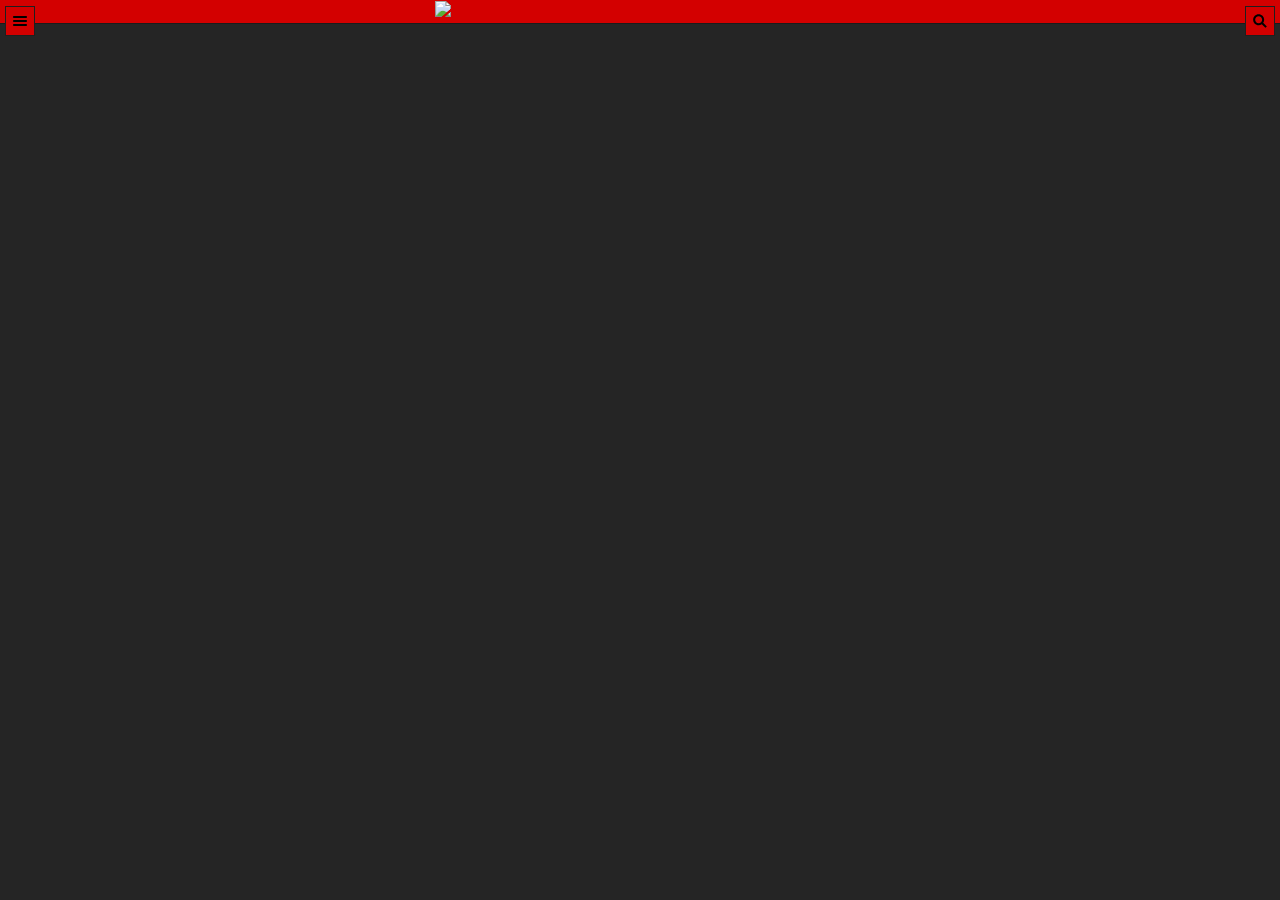
==== FilkomNews/www/index.html @ eb03ccc9 "rename landing to index" ====
<!DOCTYPE html> 
<html>
<head>
  <title>Page Title</title>
  <meta name="viewport" content="width=device-width, initial-scale=1">        
  <link rel="stylesheet" href="css/jquery.mobile-1.4.5.min.css">    
  <link rel="stylesheet" href="css/slider.css">    
  <script src="js/jquery-1.11.1.min.js"></script>    
  <script src="js/jquery.mobile-1.4.5.min.js"></script>
  <script src="js/slider.js"></script>    
  
  <style type="text/css">
  .halaman_awal {
    /*background-color: #252739;*/
    font-family: century gothic;
  }
  </style>

</head>
<body>
  <!-- Start of first page -->
  <div data-role="page" id="page-one" class="halaman_awal ui-page-active" data-theme="b">
    <div data-role="header" data-position="fixed" style="background-color: #d30000;">
      <a href="#mypanel1" class="ui-btn-left ui-btn ui-icon-bars ui-btn-icon-notext ui-alt-icon ui-nodisc-icon" style="background-color: #d30000;"></a>
      <a href="" class="ui-btn-right ui-btn ui-icon-search ui-btn-icon-notext ui-alt-icon ui-nodisc-icon" style="background-color: #d30000;"></a>
      <!-- <h1 style="color: white;">Filkom</h1> -->
      <div style="text-align: center;"><img src="/FilkomNews/FilkomNews/www/filkom2.png" style="max-width: 32%; min-width: 32%;"></div>
    </div><!-- /header -->

    <div role="main" class="ui-content" id="beranda">      
      <!-- <h3 style="text-align: center;"> Headline News</h3> -->
      <!-- <img src="/FilkomNews/FilkomNews/www/awal.png" style="max-width: 100%; min-width: 100%"> -->
      <!-- <div><h3 style="text-align: center;"> Berita</h3></div> -->
      
      <div data-role="page" id="city" class="demo-page" data-dom-cache="true" data-theme="b" data-prev="prevCity" data-next="nextCity" data-url="city">
        <div role="main" class="ui-content">
            <div id="trivia-city" class="trivia ui-content" data-role="popup" data-position-to="window" data-tolerance="50,30,30,30" data-theme="a">
                <a href="#" data-rel="back" class="ui-btn ui-btn-right ui-btn-b ui-btn-icon-notext ui-icon-delete ui-corner-all">Close</a>
                <p>Here some text.</p>

            </div><!-- /popup -->
        </div><!-- /content -->
      </div>     
      
      <!--
      <ul data-role ="listview" data-inset="true" class="ui-nodisc-icon">
        <li>
          <a href="">
            <div>
              <img src="/FilkomNews/FilkomNews/www/pemandangan.jpg" style="max-width: 108%; min-width: 108%">       
            </div>                         
            <h2>Mahasiswi FILKOM Juara 2 Puteri Kampus Jawa Timur 2017</h2>            
            <div class="ui-grid-b">
              <div class="ui-block-a">
                <p class="ui-corner-all ui-shadow" style="background-color: grey; color: white; text-align: center;">14-12-2017</p>
              </div>
              <div class="ui-block-b">
                <p class="ui-corner-all ui-shadow" style="background-color: red; color: white; text-align: center;">10:20</p>
              </div>
              <div class="ui-block-c">
                
              </div>
            </div>

          </a>
        </li>        
      </ul>      
    </div>
    <!-- /content -->
    
    <div data-role="panel" data-position-fixed="true" data-display="overlay" data-theme="b" id="mypanel1">
      <ul data-role="listview">
        <li class="ui-nodisc-icon"><center><a href="#" data-rel="close"><img src="/FilkomNews/FilkomNews/www/filkom.png" style="max-width: 32%; min-width: 32%;"></a></center></li>
        <li><a href="#page-one">Beranda</a></li>
        <li><a href="#page-two">Tentang Kami</a></li>        
      </ul>
    </div><!-- /panel -->
  </div><!-- /page --> 

<script type="text/javascript">
  // $(function(){
    // window.location.hash = 'page-1';
    // $.mobile.initializePage();
    $panjang = 0;
    $iterator = 0;

    $.ajax({
      type: "POST",
      url: "ajax.php",
      dataType:'json'
    }).done(function(data){     
      $panjang = data.length;                     
      for (var i = 0; i < $panjang; i++) {                
        // Menambahkan Tumbnails
        $time_modified = data[i].content_modified.split(" ");
        $("#beranda").append("<ul data-role =\"listview\" data-inset=\"true\" class=\"ui-nodisc-icon ui-listview ui-listview-inset ui-corner-all ui-shadow\"><li class=\"ui-first-child ui-last-child\"><a href=\"#page-"+(i+1)+"\" class=\"ui-btn ui-btn-icon-right ui-icon-carat-r\"><div><img src=\"http://file.filkom.ub.ac.id/fileupload/assets/"+data[i].thumb_img+"\" style=\"max-width: 108%; min-width: 108%\"><h2>"+data[i].post_title+"</h2><div class=\"ui-grid-b\"><div class=\"ui-block-a\"><p class=\"ui-corner-all ui-shadow\" style=\"background-color: grey; color: white; text-align: center;\">"+$time_modified[0]+"</p> </div> <div class=\"ui-block-b\"> <p class=\"ui-corner-all ui-shadow\" style=\"background-color: red; color: white; text-align: center;\">"+$time_modified[1].substring(0,5)+"</p> </div> <div class=\"ui-block-c\"></div></div></div>");
        $("#beranda").append("</a></li></ul>");
        // Menambahkan Halaman
        $("body").append("<div data-role=\"page\" id=\"page-"+(i+1)+"\" data-theme=\"b\" data-url=\"page-"+(i+1)+"\" tabindex=\"0\" class=\"ui-page ui-page-theme-b ui-page-header-fixed\" style=\"padding-top: 44px;\"><div align=\"right\" data-role=\"header\" data-position=\"fixed\" style=\"background-color: #d30000; text-align: left;\" role=\"banner\" class=\"ui-header ui-bar-inherit ui-header-fixed slidedown\"><a href=\"#page-one\" class=\"ui-btn-left ui-alt-icon ui-nodisc-icon ui-btn ui-btn-c ui-icon-carat-l ui-btn-icon-notext ui-corner-all\" style=\"background-color: #d30000; color: white;\" data-role=\"button\" role=\"button\"></a><h2 style=\"color: white;\" class=\"ui-title\" role=\"heading\" aria-level=\"1\">Berita</h2></div><img src=\"http://file.filkom.ub.ac.id/fileupload/assets/"+data[i].thumb_img+"\" style=\"max-width: 100%; min-width: 100%\"><div role=\"main\" class=\"ui-content\"><div><h2>"+data[i].post_title+"</h2></div><div class=\"ui-grid-b\" style=\"margin-top: -8%;\"><div class=\"ui-block-a\"><p class=\"ui-corner-all ui-shadow\" style=\"background-color: grey; color: white; text-align: center;\">"+$time_modified[0]+"</p></div><div class=\"ui-block-b\"><p class=\"ui-corner-all ui-shadow\" style=\"background-color: red; color: white; text-align: center;\">"+$time_modified[1].substring(0,5)+"</p></div></div><div><div><p>"+data[i].post_content+"</p></div><div style=\"margin-top: 7%;\"><hr><p style=\"font-style: italic;\">Bagikan</p><div style=\"margin-top: -2%;\"><a href=\"#\"><img src=\"/FilkomNews/FilkomNews/www/facebook.jpg\" alt=\"Facebook\"></a><a href=\"#\"><img src=\"/FilkomNews/FilkomNews/www/twitter.png\" alt=\"Twitter\"></a><a href=\"#\"><img src=\"/FilkomNews/FilkomNews/www/line.png\" alt=\"Line\"></a></div></div></div>");

      };
    });
</script>
</body>
</html>
---- FilkomNews/www/css/slider.css ----
/* Set the background image sources */
#newyork { background-image: url("/FilkomNews/FilkomNews/www/you tube.png"); }
/*#buenosaires { background-image: url("../_assets/img/buenosaires.jpg"); }
#paris { background-image: url("../_assets/img/paris.jpg"); }
#capetown { background-image: url("../_assets/img/capetown.jpg"); }
#seoul { background-image: url("../_assets/img/seoul.jpg"); }*/
#sydney { background-image: url("/FilkomNews/FilkomNews/www/you tube.png"); }
/* Background settings */
.demo-page {
    background-size: cover;
    background-position: center center;
    background-repeat: no-repeat;
}
/* Transparent footer */
.demo-page .ui-footer {
    background: none;
    border: none;
    bottom: 0;
}
/* The footer won't have a height because there are only two absolute positioned elements in it.
So we position the buttons from the bottom. */
.control.ui-btn-left,
.trivia-btn.ui-btn-right {
    top: auto;
    bottom: 7px;
    margin: 0;
}
/* Custom styling for the trivia source */
small {
    font-size: .75em;
    color: #666;
}
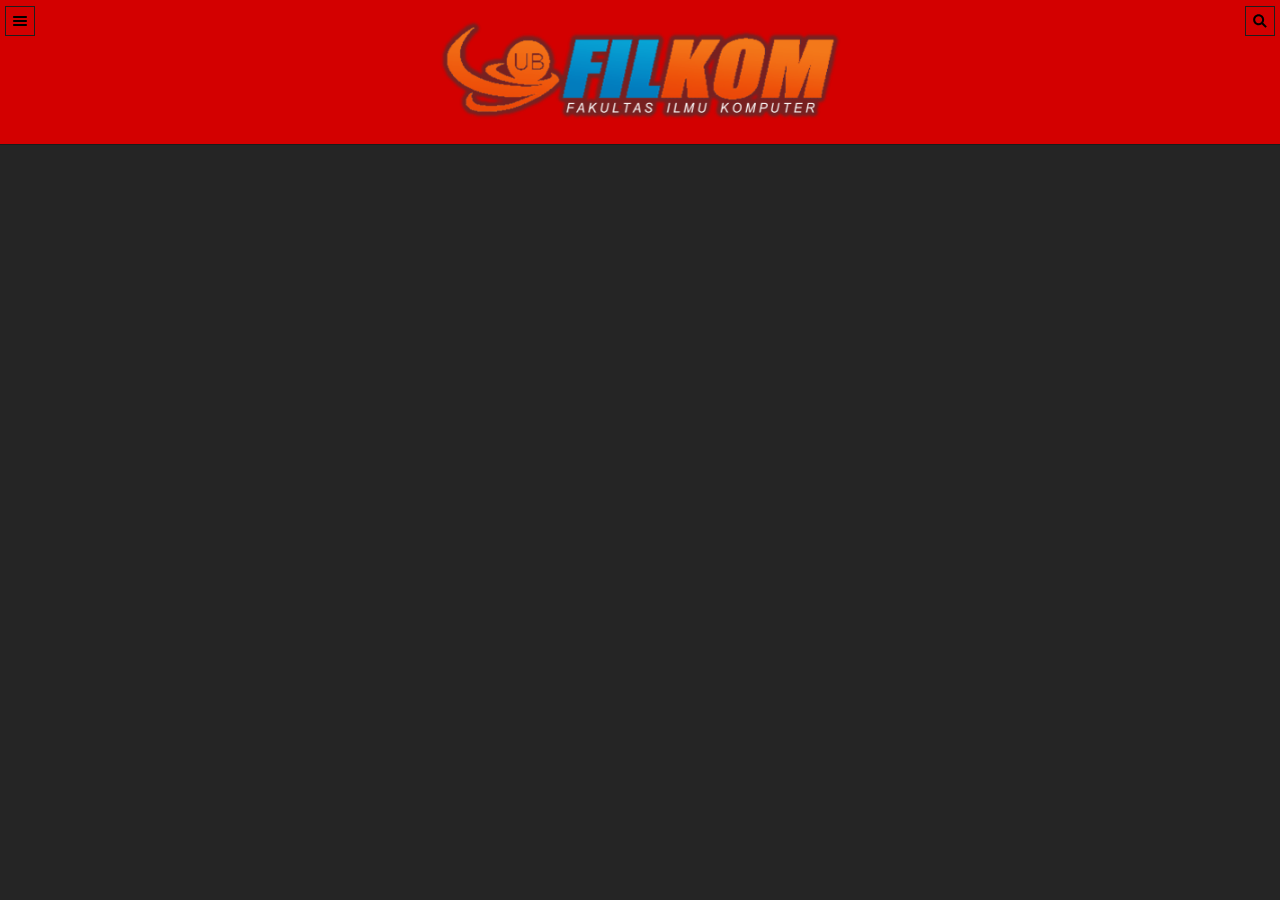
==== commit 860a5437: "from aan" ====
--- a/FilkomNews/www/index.html
+++ b/FilkomNews/www/index.html
@@ -24,12 +24,12 @@
       <a href="#mypanel1" class="ui-btn-left ui-btn ui-icon-bars ui-btn-icon-notext ui-alt-icon ui-nodisc-icon" style="background-color: #d30000;"></a>
       <a href="" class="ui-btn-right ui-btn ui-icon-search ui-btn-icon-notext ui-alt-icon ui-nodisc-icon" style="background-color: #d30000;"></a>
       <!-- <h1 style="color: white;">Filkom</h1> -->
-      <div style="text-align: center;"><img src="/FilkomNews/FilkomNews/www/filkom2.png" style="max-width: 32%; min-width: 32%;"></div>
+      <div style="text-align: center;"><img src="filkom2.png" style="max-width: 32%; min-width: 32%;"></div>
     </div><!-- /header -->
 
     <div role="main" class="ui-content" id="beranda">      
       <!-- <h3 style="text-align: center;"> Headline News</h3> -->
-      <!-- <img src="/FilkomNews/FilkomNews/www/awal.png" style="max-width: 100%; min-width: 100%"> -->
+      <!-- <img src="awal.png" style="max-width: 100%; min-width: 100%"> -->
       <!-- <div><h3 style="text-align: center;"> Berita</h3></div> -->
       
       <div data-role="page" id="city" class="demo-page" data-dom-cache="true" data-theme="b" data-prev="prevCity" data-next="nextCity" data-url="city">
@@ -47,7 +47,7 @@
         <li>
           <a href="">
             <div>
-              <img src="/FilkomNews/FilkomNews/www/pemandangan.jpg" style="max-width: 108%; min-width: 108%">       
+              <img src="pemandangan.jpg" style="max-width: 108%; min-width: 108%">       
             </div>                         
             <h2>Mahasiswi FILKOM Juara 2 Puteri Kampus Jawa Timur 2017</h2>            
             <div class="ui-grid-b">
@@ -70,7 +70,7 @@
     
     <div data-role="panel" data-position-fixed="true" data-display="overlay" data-theme="b" id="mypanel1">
       <ul data-role="listview">
-        <li class="ui-nodisc-icon"><center><a href="#" data-rel="close"><img src="/FilkomNews/FilkomNews/www/filkom.png" style="max-width: 32%; min-width: 32%;"></a></center></li>
+        <li class="ui-nodisc-icon"><center><a href="#" data-rel="close"><img src="filkom.png" style="max-width: 32%; min-width: 32%;"></a></center></li>
         <li><a href="#page-one">Beranda</a></li>
         <li><a href="#page-two">Tentang Kami</a></li>        
       </ul>
@@ -86,7 +86,7 @@
 
     $.ajax({
       type: "POST",
-      url: "ajax.php",
+      url: "coba.php",
       dataType:'json'
     }).done(function(data){     
       $panjang = data.length;                     
@@ -96,7 +96,7 @@
         $("#beranda").append("<ul data-role =\"listview\" data-inset=\"true\" class=\"ui-nodisc-icon ui-listview ui-listview-inset ui-corner-all ui-shadow\"><li class=\"ui-first-child ui-last-child\"><a href=\"#page-"+(i+1)+"\" class=\"ui-btn ui-btn-icon-right ui-icon-carat-r\"><div><img src=\"http://file.filkom.ub.ac.id/fileupload/assets/"+data[i].thumb_img+"\" style=\"max-width: 108%; min-width: 108%\"><h2>"+data[i].post_title+"</h2><div class=\"ui-grid-b\"><div class=\"ui-block-a\"><p class=\"ui-corner-all ui-shadow\" style=\"background-color: grey; color: white; text-align: center;\">"+$time_modified[0]+"</p> </div> <div class=\"ui-block-b\"> <p class=\"ui-corner-all ui-shadow\" style=\"background-color: red; color: white; text-align: center;\">"+$time_modified[1].substring(0,5)+"</p> </div> <div class=\"ui-block-c\"></div></div></div>");
         $("#beranda").append("</a></li></ul>");
         // Menambahkan Halaman
-        $("body").append("<div data-role=\"page\" id=\"page-"+(i+1)+"\" data-theme=\"b\" data-url=\"page-"+(i+1)+"\" tabindex=\"0\" class=\"ui-page ui-page-theme-b ui-page-header-fixed\" style=\"padding-top: 44px;\"><div align=\"right\" data-role=\"header\" data-position=\"fixed\" style=\"background-color: #d30000; text-align: left;\" role=\"banner\" class=\"ui-header ui-bar-inherit ui-header-fixed slidedown\"><a href=\"#page-one\" class=\"ui-btn-left ui-alt-icon ui-nodisc-icon ui-btn ui-btn-c ui-icon-carat-l ui-btn-icon-notext ui-corner-all\" style=\"background-color: #d30000; color: white;\" data-role=\"button\" role=\"button\"></a><h2 style=\"color: white;\" class=\"ui-title\" role=\"heading\" aria-level=\"1\">Berita</h2></div><img src=\"http://file.filkom.ub.ac.id/fileupload/assets/"+data[i].thumb_img+"\" style=\"max-width: 100%; min-width: 100%\"><div role=\"main\" class=\"ui-content\"><div><h2>"+data[i].post_title+"</h2></div><div class=\"ui-grid-b\" style=\"margin-top: -8%;\"><div class=\"ui-block-a\"><p class=\"ui-corner-all ui-shadow\" style=\"background-color: grey; color: white; text-align: center;\">"+$time_modified[0]+"</p></div><div class=\"ui-block-b\"><p class=\"ui-corner-all ui-shadow\" style=\"background-color: red; color: white; text-align: center;\">"+$time_modified[1].substring(0,5)+"</p></div></div><div><div><p>"+data[i].post_content+"</p></div><div style=\"margin-top: 7%;\"><hr><p style=\"font-style: italic;\">Bagikan</p><div style=\"margin-top: -2%;\"><a href=\"#\"><img src=\"/FilkomNews/FilkomNews/www/facebook.jpg\" alt=\"Facebook\"></a><a href=\"#\"><img src=\"/FilkomNews/FilkomNews/www/twitter.png\" alt=\"Twitter\"></a><a href=\"#\"><img src=\"/FilkomNews/FilkomNews/www/line.png\" alt=\"Line\"></a></div></div></div>");
+        $("body").append("<div data-role=\"page\" id=\"page-"+(i+1)+"\" data-theme=\"b\" data-url=\"page-"+(i+1)+"\" tabindex=\"0\" class=\"ui-page ui-page-theme-b ui-page-header-fixed\" style=\"padding-top: 44px;\"><div align=\"right\" data-role=\"header\" data-position=\"fixed\" style=\"background-color: #d30000; text-align: left;\" role=\"banner\" class=\"ui-header ui-bar-inherit ui-header-fixed slidedown\"><a href=\"#page-one\" class=\"ui-btn-left ui-alt-icon ui-nodisc-icon ui-btn ui-btn-c ui-icon-carat-l ui-btn-icon-notext ui-corner-all\" style=\"background-color: #d30000; color: white;\" data-role=\"button\" role=\"button\"></a><h2 style=\"color: white;\" class=\"ui-title\" role=\"heading\" aria-level=\"1\">Berita</h2></div><img src=\"http://file.filkom.ub.ac.id/fileupload/assets/"+data[i].thumb_img+"\" style=\"max-width: 100%; min-width: 100%\"><div role=\"main\" class=\"ui-content\"><div><h2>"+data[i].post_title+"</h2></div><div class=\"ui-grid-b\" style=\"margin-top: -8%;\"><div class=\"ui-block-a\"><p class=\"ui-corner-all ui-shadow\" style=\"background-color: grey; color: white; text-align: center;\">"+$time_modified[0]+"</p></div><div class=\"ui-block-b\"><p class=\"ui-corner-all ui-shadow\" style=\"background-color: red; color: white; text-align: center;\">"+$time_modified[1].substring(0,5)+"</p></div></div><div><div><p>"+data[i].post_content+"</p></div><div style=\"margin-top: 7%;\"><hr><p style=\"font-style: italic;\">Bagikan</p><div style=\"margin-top: -2%;\"><a href=\"#\"><img src=\"facebook.jpg\" alt=\"Facebook\"></a><a href=\"#\"><img src=\"twitter.png\" alt=\"Twitter\"></a><a href=\"#\"><img src=\"line.png\" alt=\"Line\"></a></div></div></div>");
 
       };
     });
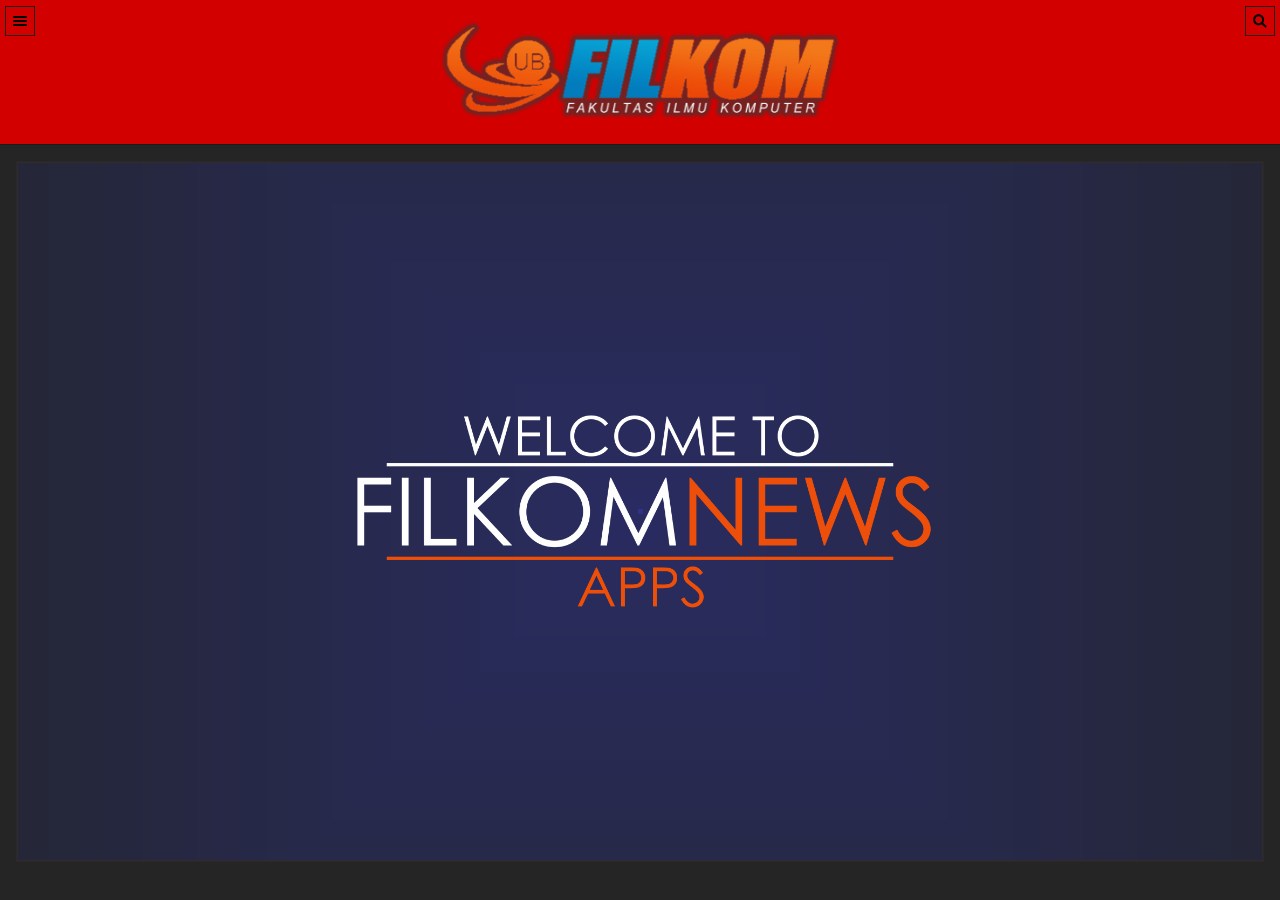
==== commit 76111c0f: "from gusna" ====
--- a/FilkomNews/www/index.html
+++ b/FilkomNews/www/index.html
@@ -19,17 +19,23 @@
 </head>
 <body>
   <!-- Start of first page -->
-  <div data-role="page" id="page-one" class="halaman_awal ui-page-active" data-theme="b">
+  <div data-role="page" id="page-one" class="halaman_awal" data-theme="b">
     <div data-role="header" data-position="fixed" style="background-color: #d30000;">
       <a href="#mypanel1" class="ui-btn-left ui-btn ui-icon-bars ui-btn-icon-notext ui-alt-icon ui-nodisc-icon" style="background-color: #d30000;"></a>
-      <a href="" class="ui-btn-right ui-btn ui-icon-search ui-btn-icon-notext ui-alt-icon ui-nodisc-icon" style="background-color: #d30000;"></a>
+      <a href="" class="ui-btn-right ui-btn ui-icon-search ui-btn-icon-notext ui-alt-icon ui-nodisc-icon" style="background-color: #d30000;">
+        <!-- <div style="margin-left: 11%; width: 87%;"> -->
+            <!-- <form> -->
+                <!-- <input data-type="search" id="filterControlgroup-input" data-filter-placeholder="Cari berita"> -->
+            <!-- </form> -->
+        <!-- </div> -->
+      </a>
       <!-- <h1 style="color: white;">Filkom</h1> -->
       <div style="text-align: center;"><img src="filkom2.png" style="max-width: 32%; min-width: 32%;"></div>
     </div><!-- /header -->
 
     <div role="main" class="ui-content" id="beranda">      
       <!-- <h3 style="text-align: center;"> Headline News</h3> -->
-      <!-- <img src="awal.png" style="max-width: 100%; min-width: 100%"> -->
+      <img src="awal.png" style="max-width: 100%; min-width: 100%">
       <!-- <div><h3 style="text-align: center;"> Berita</h3></div> -->
       
       <div data-role="page" id="city" class="demo-page" data-dom-cache="true" data-theme="b" data-prev="prevCity" data-next="nextCity" data-url="city">
@@ -42,12 +48,12 @@
         </div><!-- /content -->
       </div>     
       
-      <!--
-      <ul data-role ="listview" data-inset="true" class="ui-nodisc-icon">
+      
+     <!--  <ul data-role ="listview" data-inset="true" class="ui-nodisc-icon">
         <li>
           <a href="">
             <div>
-              <img src="pemandangan.jpg" style="max-width: 108%; min-width: 108%">       
+              <img src="gusna.JPG" style="max-width: 108%; min-width: 108%">       
             </div>                         
             <h2>Mahasiswi FILKOM Juara 2 Puteri Kampus Jawa Timur 2017</h2>            
             <div class="ui-grid-b">
@@ -64,18 +70,40 @@
 
           </a>
         </li>        
-      </ul>      
-    </div>
-    <!-- /content -->
-    
-    <div data-role="panel" data-position-fixed="true" data-display="overlay" data-theme="b" id="mypanel1">
-      <ul data-role="listview">
-        <li class="ui-nodisc-icon"><center><a href="#" data-rel="close"><img src="filkom.png" style="max-width: 32%; min-width: 32%;"></a></center></li>
-        <li><a href="#page-one">Beranda</a></li>
-        <li><a href="#page-two">Tentang Kami</a></li>        
-      </ul>
-    </div><!-- /panel -->
+      </ul> -->
+      <div data-role="panel" data-position-fixed="true" data-display="overlay" data-theme="b" id="mypanel1">
+        <ul data-role="listview">
+          <li class="ui-nodisc-icon"><center><a href="#" data-rel="close"><img src="filkom.png" style="max-width: 60%; min-width: 60%;"></a></center></li>
+          <li><a href="#page-one"  data-role="button" role="button">Beranda</a></li>
+          <li><a href="#page-two"  data-role="button" role="button">Tentang Kami</a></li>        
+        </ul>
+      </div><!-- /panel -->
+    </div>      
   </div><!-- /page --> 
+
+  <div data-role="page" id="page-two" class="" data-theme="b">
+    <div data-role="header" data-position="fixed" style="background-color: #d30000;">
+      <a href="#mypanel1" class="ui-btn-left ui-btn ui-icon-bars ui-btn-icon-notext ui-alt-icon ui-nodisc-icon" style="background-color: #d30000;"></a>
+      <h1 style="color: white;">Tentang Kami</h1>
+      <!-- <div style="text-align: center;"><img src="filkom2.png" style="max-width: 32%; min-width: 32%;"></div> -->
+    </div><!-- /header -->
+
+    <div role="main" class="ui-content" id="beranda">      
+      <!-- <h3 style="text-align: center;"> Headline News</h3> -->
+      <img src="awal.png" style="max-width: 100%; min-width: 100%">
+      <!-- <div><h3 style="text-align: center;"> Berita</h3></div> -->
+      
+      
+      </div>
+      <div data-role="panel" data-position-fixed="true" data-display="overlay" data-theme="b" id="mypanel1">
+        <ul data-role="listview">
+          <li class="ui-nodisc-icon"><center><a href="#" data-rel="close"><img src="filkom.png" style="max-width: 60%; min-width: 60%;"></a></center></li>
+          <li><a href="#page-one"  data-role="button" role="button">Beranda</a></li>
+          <li><a href="#page-two"  data-role="button" role="button">Tentang Kami</a></li>        
+        </ul>
+      </div><!-- /panel -->
+    </div>   
+    </div> 
 
 <script type="text/javascript">
   // $(function(){
@@ -83,20 +111,20 @@
     // $.mobile.initializePage();
     $panjang = 0;
     $iterator = 0;
-
     $.ajax({
       type: "POST",
       url: "coba.php",
       dataType:'json'
     }).done(function(data){     
-      $panjang = data.length;                     
+      $panjang = data.length;
+
       for (var i = 0; i < $panjang; i++) {                
         // Menambahkan Tumbnails
         $time_modified = data[i].content_modified.split(" ");
-        $("#beranda").append("<ul data-role =\"listview\" data-inset=\"true\" class=\"ui-nodisc-icon ui-listview ui-listview-inset ui-corner-all ui-shadow\"><li class=\"ui-first-child ui-last-child\"><a href=\"#page-"+(i+1)+"\" class=\"ui-btn ui-btn-icon-right ui-icon-carat-r\"><div><img src=\"http://file.filkom.ub.ac.id/fileupload/assets/"+data[i].thumb_img+"\" style=\"max-width: 108%; min-width: 108%\"><h2>"+data[i].post_title+"</h2><div class=\"ui-grid-b\"><div class=\"ui-block-a\"><p class=\"ui-corner-all ui-shadow\" style=\"background-color: grey; color: white; text-align: center;\">"+$time_modified[0]+"</p> </div> <div class=\"ui-block-b\"> <p class=\"ui-corner-all ui-shadow\" style=\"background-color: red; color: white; text-align: center;\">"+$time_modified[1].substring(0,5)+"</p> </div> <div class=\"ui-block-c\"></div></div></div>");
+        $("#beranda").append("<ul data-role =\"listview\"  data-filter=\"true\" data-inset=\"true\" class=\"ui-nodisc-icon ui-listview ui-listview-inset ui-corner-all ui-shadow\"><li class=\"ui-first-child ui-last-child\"><a href=\"#page-"+(i+1)+"\" class=\"ui-btn ui-btn-icon-right ui-icon-carat-r\"><div><img src=\""+data[i].thumb_img+"\" style=\"max-width: 108%; min-width: 108%\"><h2>"+data[i].post_title+"</h2><div class=\"ui-grid-b\"><div class=\"ui-block-a\"><p class=\"ui-corner-all ui-shadow\" style=\"background-color: grey; color: white; text-align: center;\">"+$time_modified[0]+"</p> </div> <div class=\"ui-block-b\"> <p class=\"ui-corner-all ui-shadow\" style=\"background-color: red; color: white; text-align: center;\">"+$time_modified[1].substring(0,5)+"</p> </div> <div class=\"ui-block-c\"></div></div></div>");
         $("#beranda").append("</a></li></ul>");
         // Menambahkan Halaman
-        $("body").append("<div data-role=\"page\" id=\"page-"+(i+1)+"\" data-theme=\"b\" data-url=\"page-"+(i+1)+"\" tabindex=\"0\" class=\"ui-page ui-page-theme-b ui-page-header-fixed\" style=\"padding-top: 44px;\"><div align=\"right\" data-role=\"header\" data-position=\"fixed\" style=\"background-color: #d30000; text-align: left;\" role=\"banner\" class=\"ui-header ui-bar-inherit ui-header-fixed slidedown\"><a href=\"#page-one\" class=\"ui-btn-left ui-alt-icon ui-nodisc-icon ui-btn ui-btn-c ui-icon-carat-l ui-btn-icon-notext ui-corner-all\" style=\"background-color: #d30000; color: white;\" data-role=\"button\" role=\"button\"></a><h2 style=\"color: white;\" class=\"ui-title\" role=\"heading\" aria-level=\"1\">Berita</h2></div><img src=\"http://file.filkom.ub.ac.id/fileupload/assets/"+data[i].thumb_img+"\" style=\"max-width: 100%; min-width: 100%\"><div role=\"main\" class=\"ui-content\"><div><h2>"+data[i].post_title+"</h2></div><div class=\"ui-grid-b\" style=\"margin-top: -8%;\"><div class=\"ui-block-a\"><p class=\"ui-corner-all ui-shadow\" style=\"background-color: grey; color: white; text-align: center;\">"+$time_modified[0]+"</p></div><div class=\"ui-block-b\"><p class=\"ui-corner-all ui-shadow\" style=\"background-color: red; color: white; text-align: center;\">"+$time_modified[1].substring(0,5)+"</p></div></div><div><div><p>"+data[i].post_content+"</p></div><div style=\"margin-top: 7%;\"><hr><p style=\"font-style: italic;\">Bagikan</p><div style=\"margin-top: -2%;\"><a href=\"#\"><img src=\"facebook.jpg\" alt=\"Facebook\"></a><a href=\"#\"><img src=\"twitter.png\" alt=\"Twitter\"></a><a href=\"#\"><img src=\"line.png\" alt=\"Line\"></a></div></div></div>");
+        $("body").append("<div data-role=\"page\" id=\"page-"+(i+1)+"\" data-theme=\"b\" data-url=\"page-"+(i+1)+"\" tabindex=\"0\" class=\"ui-page ui-page-theme-b ui-page-header-fixed\" style=\"padding-top: 44px;\"><div align=\"right\" data-role=\"header\" data-position=\"fixed\" style=\"background-color: #d30000; text-align: left;\" role=\"banner\" class=\"ui-header ui-bar-inherit ui-header-fixed slidedown\"><a href=\"#page-one\" class=\"ui-btn-left ui-alt-icon ui-nodisc-icon ui-btn ui-btn-c ui-icon-carat-l ui-btn-icon-notext ui-corner-all\" style=\"background-color: #d30000; color: white;\" data-role=\"button\" role=\"button\"></a><h2 style=\"color: white;\" class=\"ui-title\" role=\"heading\" aria-level=\"1\">Berita</h2></div><img src=\""+data[i].thumb_img+"\" style=\"max-width: 100%; min-width: 100%\"><div role=\"main\" class=\"ui-content\"><div><h2>"+data[i].post_title+"</h2></div><div class=\"ui-grid-b\" style=\"margin-top: -8%;\"><div class=\"ui-block-a\"><p class=\"ui-corner-all ui-shadow\" style=\"background-color: grey; color: white; text-align: center;\">"+$time_modified[0]+"</p></div><div class=\"ui-block-b\"><p class=\"ui-corner-all ui-shadow\" style=\"background-color: red; color: white; text-align: center;\">"+$time_modified[1].substring(0,5)+"</p></div></div><div><div align=\"justify\"><p>"+data[i].post_content+"</p></div><div style=\"margin-top: 7%;\"><hr><p style=\"font-style: italic;\">Bagikan</p><div style=\"margin-top: -2%;\"><a href=\"#\"><img src=\"facebook.jpg\" alt=\"Facebook\"></a><a href=\"#\"><img src=\"twitter.png\" alt=\"Twitter\"></a><a href=\"#\"><img src=\"line.png\" alt=\"Line\"></a></div></div></div>");
 
       };
     });
